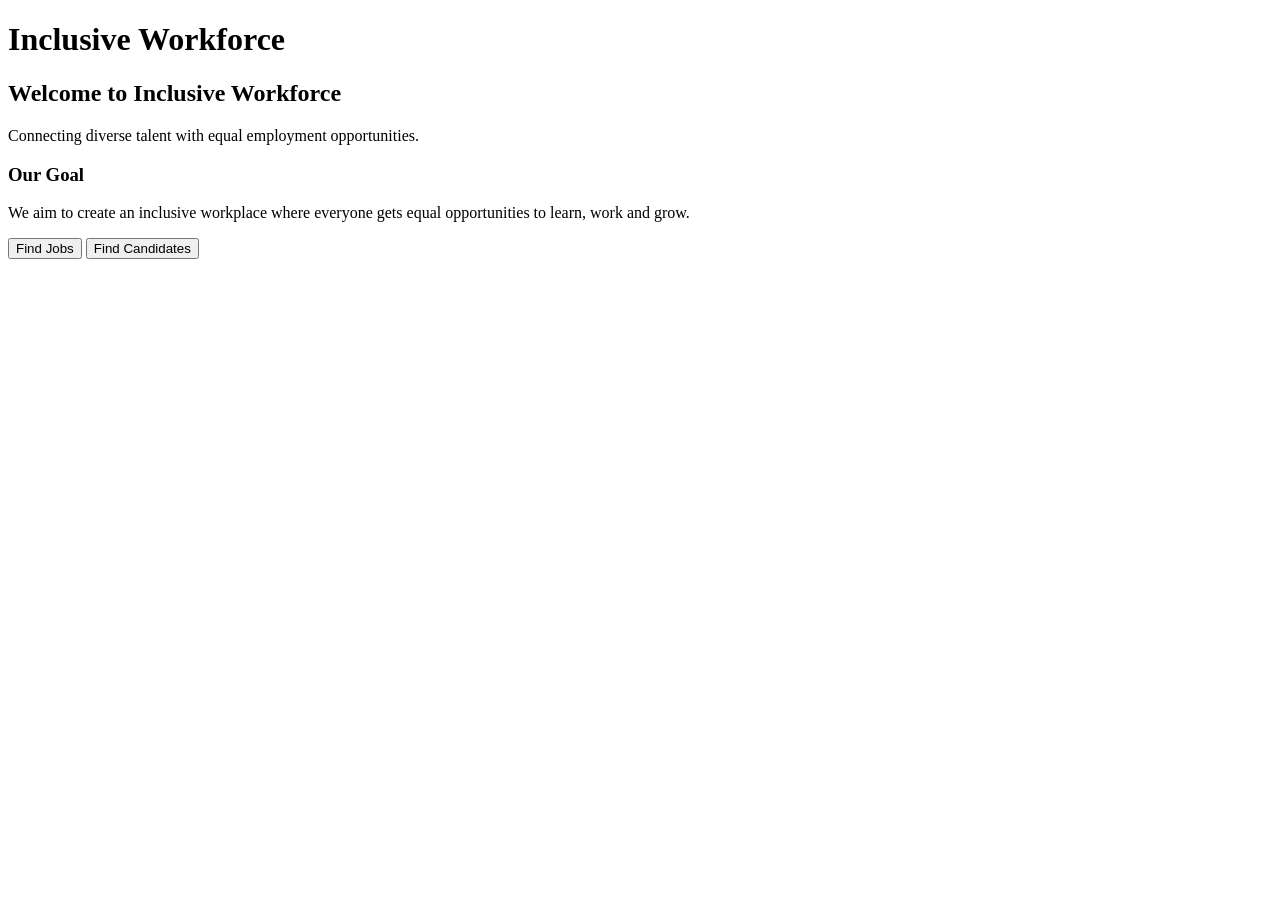
==== frontend/index.html @ 3782498e "Create index.html" ====
<!DOCTYPE html>
<html>
<head>
    <title>Inclusive Workforce</title>
</head>

<body>

    <h1>Inclusive Workforce</h1>

    <h2>Welcome to Inclusive Workforce</h2>

    <p>
        Connecting diverse talent with equal employment opportunities.
    </p>

    <h3>Our Goal</h3>

    <p>
        We aim to create an inclusive workplace where everyone
        gets equal opportunities to learn, work and grow.
    </p>

    <button>Find Jobs</button>
    <button>Find Candidates</button>

</body>
</html>
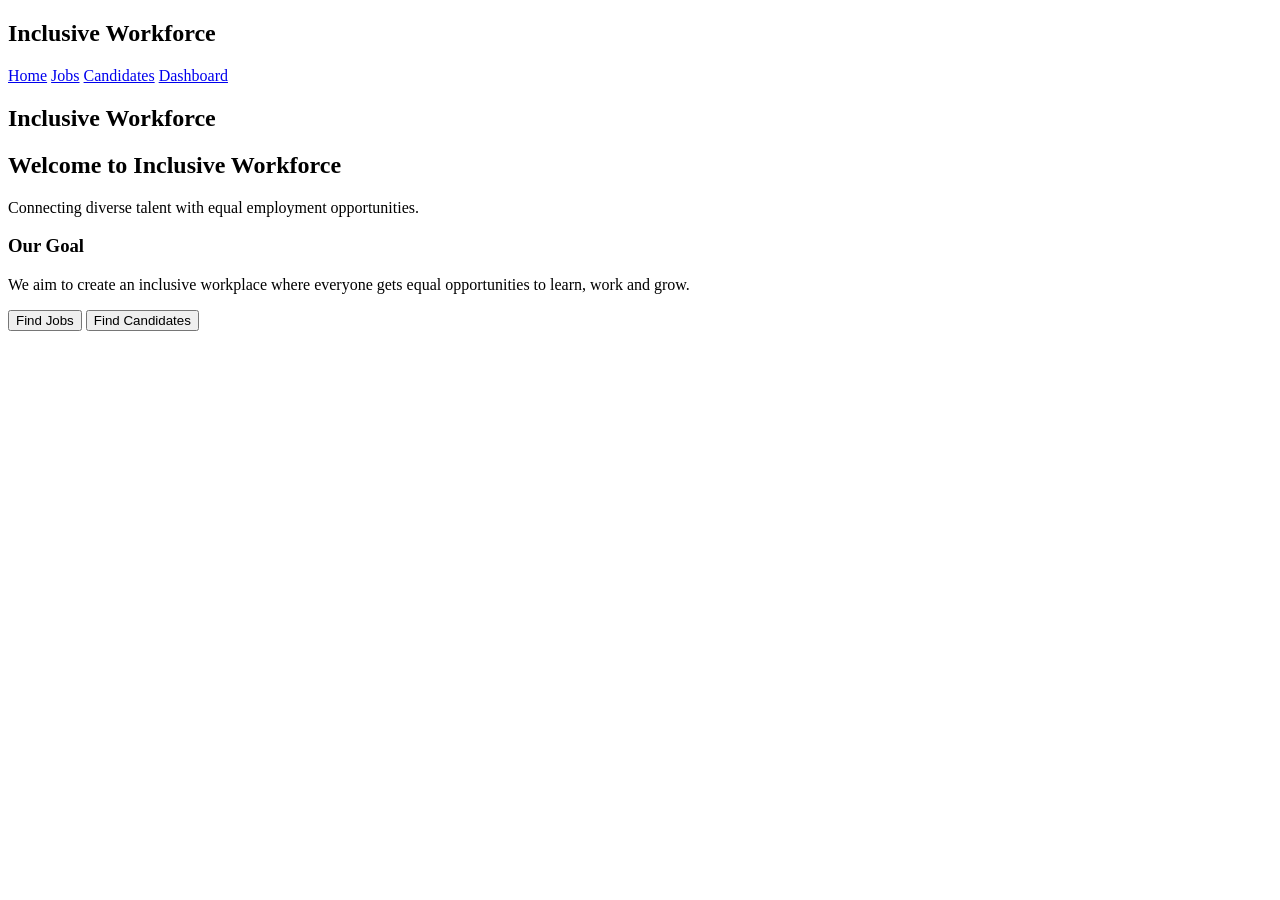
==== commit f2590dcb: "Update index.html" ====
--- a/frontend/index.html
+++ b/frontend/index.html
@@ -2,8 +2,20 @@
 <html>
 <head>
     <title>Inclusive Workforce</title>
+    <link rel="stylesheet" href="style.css">
 </head>
+<header>
+    <h2>Inclusive Workforce</h2>
+</header>
 
+<nav>
+    <a href="index.html">Home</a>
+    <a href="#">Jobs</a>
+    <a href="#">Candidates</a>
+    <a href="#">Dashboard</a>
+</nav>
+
+<section class="hero">
 <body>
 
     <h1>Inclusive Workforce</h1>
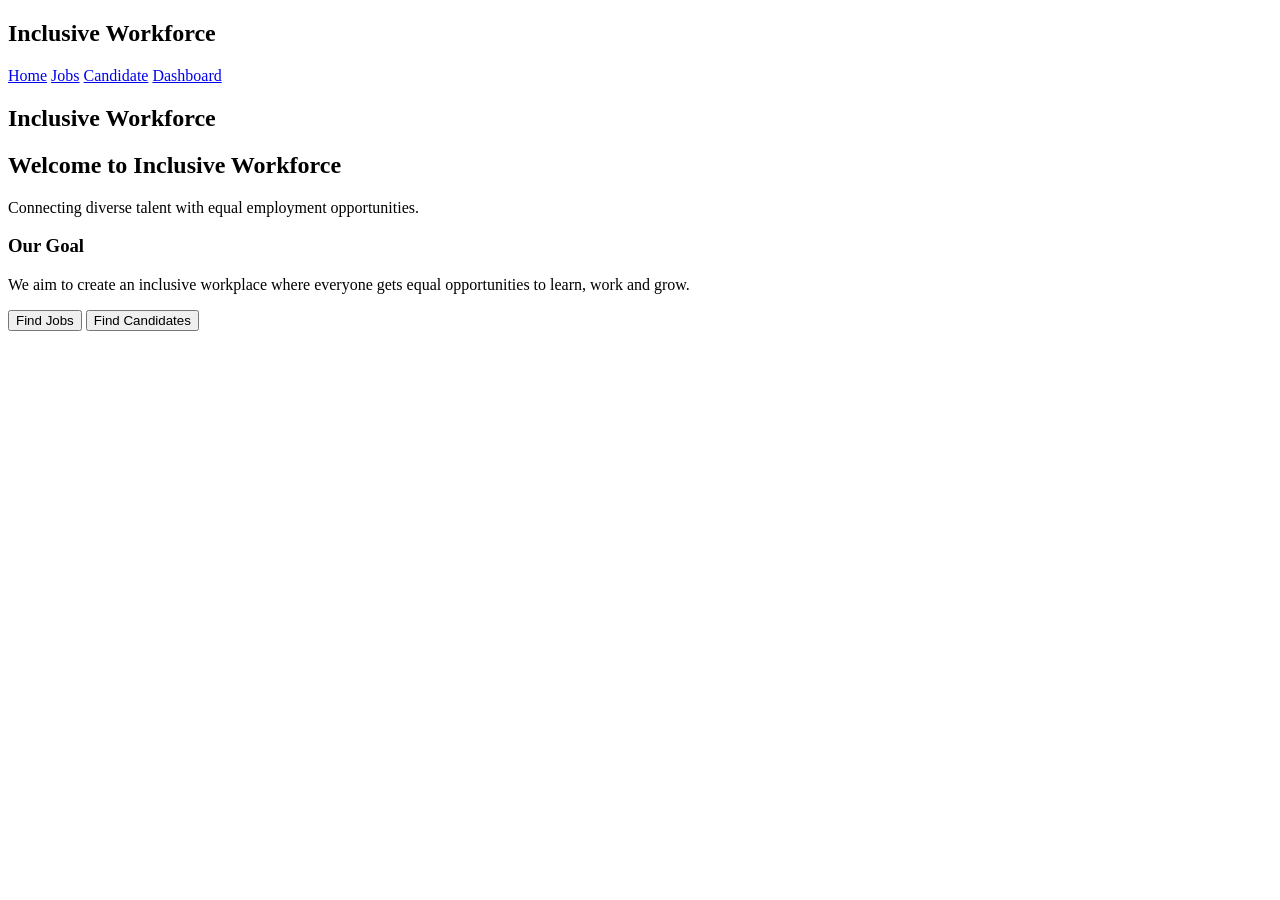
==== commit 53df0613: "Update index.html" ====
--- a/frontend/index.html
+++ b/frontend/index.html
@@ -10,8 +10,8 @@
 
 <nav>
     <a href="index.html">Home</a>
-    <a href="#">Jobs</a>
-    <a href="#">Candidates</a>
+    <a href="jobs.html">Jobs</a>
+  <a href="candidate.html">Candidate</a>
     <a href="#">Dashboard</a>
 </nav>
 
